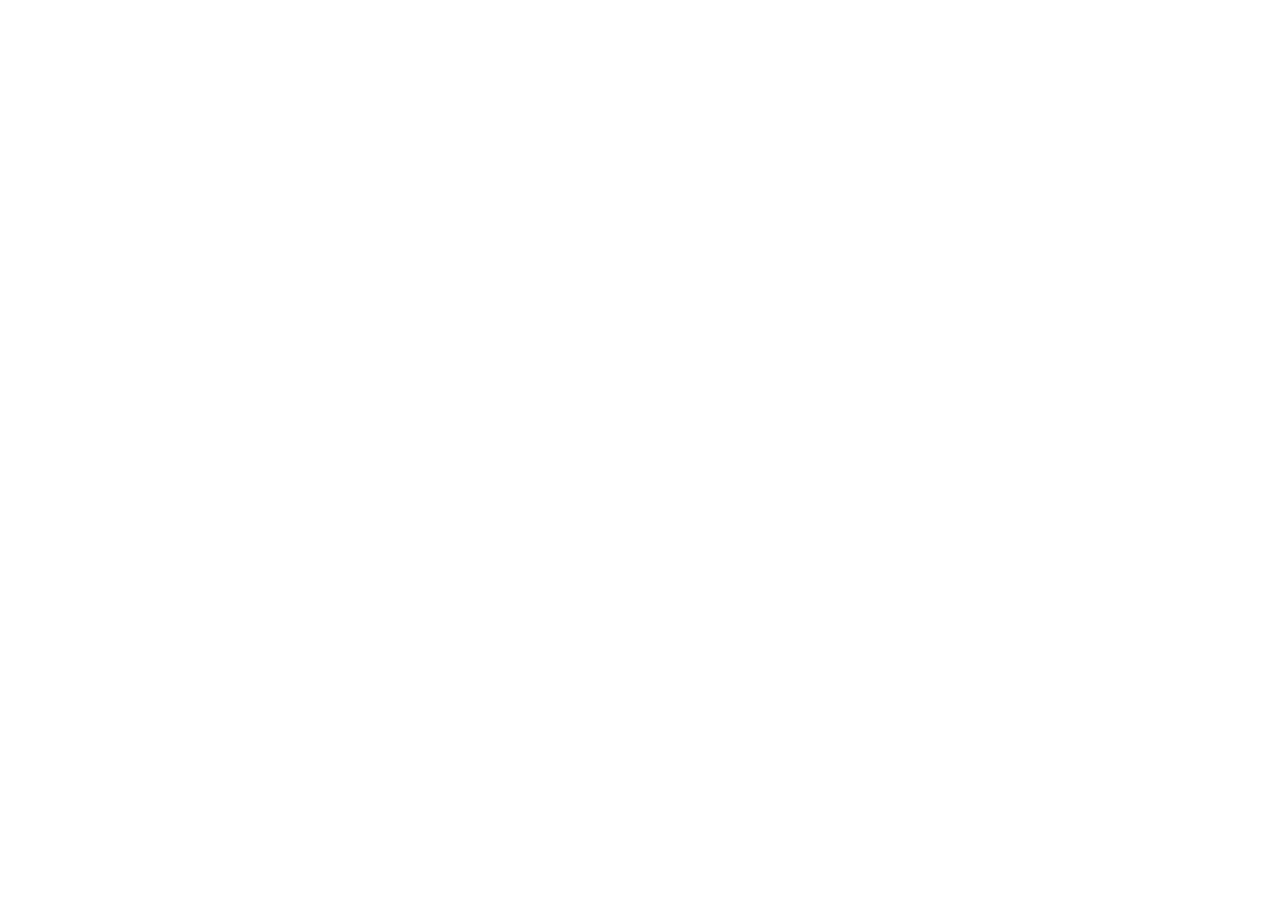
==== index.html @ c499f091 "Update index.html" ====
<!doctype html>
<html lang="en">
  <head>
    <meta charset="UTF-8" />
    <meta name="viewport" content="width=device-width, initial-scale=1.0" />
    <title>0058</title>
    <script type="module" crossorigin src="assets/index-B58GpqjR.js"></script>
    <link rel="stylesheet" crossorigin href="assets/index-CPC6ueoN.css">
  </head>
  <body>
    <div id="root"></div>
  </body>
</html>
---- assets/index-CPC6ueoN.css ----
@import"https://fonts.googleapis.com/css2?family=Inter:wght@400;500;600;700;800&family=Outfit:wght@400;500;600;700;800&display=swap";/*! tailwindcss v4.2.0 | MIT License | https://tailwindcss.com */@layer properties{@supports (((-webkit-hyphens:none)) and (not (margin-trim:inline))) or ((-moz-orient:inline) and (not (color:rgb(from red r g b)))){*,:before,:after,::backdrop{--tw-translate-x:0;--tw-translate-y:0;--tw-translate-z:0;--tw-rotate-x:initial;--tw-rotate-y:initial;--tw-rotate-z:initial;--tw-skew-x:initial;--tw-skew-y:initial;--tw-space-y-reverse:0;--tw-space-x-reverse:0;--tw-border-style:solid;--tw-gradient-position:initial;--tw-gradient-from:#0000;--tw-gradient-via:#0000;--tw-gradient-to:#0000;--tw-gradient-stops:initial;--tw-gradient-via-stops:initial;--tw-gradient-from-position:0%;--tw-gradient-via-position:50%;--tw-gradient-to-position:100%;--tw-leading:initial;--tw-font-weight:initial;--tw-tracking:initial;--tw-shadow:0 0 #0000;--tw-shadow-color:initial;--tw-shadow-alpha:100%;--tw-inset-shadow:0 0 #0000;--tw-inset-shadow-color:initial;--tw-inset-shadow-alpha:100%;--tw-ring-color:initial;--tw-ring-shadow:0 0 #0000;--tw-inset-ring-color:initial;--tw-inset-ring-shadow:0 0 #0000;--tw-ring-inset:initial;--tw-ring-offset-width:0px;--tw-ring-offset-color:#fff;--tw-ring-offset-shadow:0 0 #0000;--tw-blur:initial;--tw-brightness:initial;--tw-contrast:initial;--tw-grayscale:initial;--tw-hue-rotate:initial;--tw-invert:initial;--tw-opacity:initial;--tw-saturate:initial;--tw-sepia:initial;--tw-drop-shadow:initial;--tw-drop-shadow-color:initial;--tw-drop-shadow-alpha:100%;--tw-drop-shadow-size:initial;--tw-backdrop-blur:initial;--tw-backdrop-brightness:initial;--tw-backdrop-contrast:initial;--tw-backdrop-grayscale:initial;--tw-backdrop-hue-rotate:initial;--tw-backdrop-invert:initial;--tw-backdrop-opacity:initial;--tw-backdrop-saturate:initial;--tw-backdrop-sepia:initial;--tw-duration:initial;--tw-scale-x:1;--tw-scale-y:1;--tw-scale-z:1}}}@layer theme{:root,:host{--font-sans:"Inter", ui-sans-serif, system-ui, sans-serif;--font-mono:ui-monospace, SFMono-Regular, Menlo, Monaco, Consolas, "Liberation Mono", "Courier New", monospace;--color-orange-500:oklch(70.5% .213 47.604);--color-emerald-500:oklch(69.6% .17 162.48);--color-emerald-600:oklch(59.6% .145 163.225);--color-blue-500:oklch(62.3% .214 259.815);--color-purple-500:oklch(62.7% .265 303.9);--color-pink-500:oklch(65.6% .241 354.308);--color-slate-50:oklch(98.4% .003 247.858);--color-slate-100:oklch(96.8% .007 247.896);--color-slate-300:oklch(86.9% .022 252.894);--color-slate-400:oklch(70.4% .04 256.788);--color-slate-500:oklch(55.4% .046 257.417);--color-slate-600:oklch(44.6% .043 257.281);--color-slate-800:oklch(27.9% .041 260.031);--color-slate-900:oklch(20.8% .042 265.755);--color-black:#000;--color-white:#fff;--spacing:.25rem;--container-md:28rem;--container-lg:32rem;--container-2xl:42rem;--container-4xl:56rem;--container-7xl:80rem;--text-xs:.75rem;--text-xs--line-height:calc(1 / .75);--text-sm:.875rem;--text-sm--line-height:calc(1.25 / .875);--text-base:1rem;--text-base--line-height: 1.5 ;--text-lg:1.125rem;--text-lg--line-height:calc(1.75 / 1.125);--text-xl:1.25rem;--text-xl--line-height:calc(1.75 / 1.25);--text-2xl:1.5rem;--text-2xl--line-height:calc(2 / 1.5);--text-3xl:1.875rem;--text-3xl--line-height: 1.2 ;--text-4xl:2.25rem;--text-4xl--line-height:calc(2.5 / 2.25);--text-5xl:3rem;--text-5xl--line-height:1;--text-6xl:3.75rem;--text-6xl--line-height:1;--text-7xl:4.5rem;--text-7xl--line-height:1;--font-weight-medium:500;--font-weight-semibold:600;--font-weight-bold:700;--font-weight-black:900;--tracking-tight:-.025em;--tracking-wider:.05em;--tracking-widest:.1em;--leading-tight:1.25;--leading-snug:1.375;--leading-relaxed:1.625;--radius-xl:.75rem;--radius-2xl:1rem;--radius-3xl:1.5rem;--drop-shadow-md:0 3px 3px #0000001f;--drop-shadow-lg:0 4px 4px #00000026;--drop-shadow-2xl:0 25px 25px #00000026;--animate-ping:ping 1s cubic-bezier(0, 0, .2, 1) infinite;--animate-bounce:bounce 1s infinite;--blur-sm:8px;--blur-md:12px;--blur-lg:16px;--default-transition-duration:.15s;--default-transition-timing-function:cubic-bezier(.4, 0, .2, 1);--default-font-family:var(--font-sans);--default-mono-font-family:var(--font-mono);--font-display:"Outfit", sans-serif;--color-brand-blue:#0a1a44;--color-brand-yellow:#fcc419;--color-brand-yellow-hover:#e5b117}}@layer base{*,:after,:before,::backdrop{box-sizing:border-box;border:0 solid;margin:0;padding:0}::file-selector-button{box-sizing:border-box;border:0 solid;margin:0;padding:0}html,:host{-webkit-text-size-adjust:100%;-moz-tab-size:4;tab-size:4;line-height:1.5;font-family:var(--default-font-family,ui-sans-serif, system-ui, sans-serif, "Apple Color Emoji", "Segoe UI Emoji", "Segoe UI Symbol", "Noto Color Emoji");font-feature-settings:var(--default-font-feature-settings,normal);font-variation-settings:var(--default-font-variation-settings,normal);-webkit-tap-highlight-color:transparent}hr{height:0;color:inherit;border-top-width:1px}abbr:where([title]){-webkit-text-decoration:underline dotted;text-decoration:underline dotted}h1,h2,h3,h4,h5,h6{font-size:inherit;font-weight:inherit}a{color:inherit;-webkit-text-decoration:inherit;text-decoration:inherit}b,strong{font-weight:bolder}code,kbd,samp,pre{font-family:var(--default-mono-font-family,ui-monospace, SFMono-Regular, Menlo, Monaco, Consolas, "Liberation Mono", "Courier New", monospace);font-feature-settings:var(--default-mono-font-feature-settings,normal);font-variation-settings:var(--default-mono-font-variation-settings,normal);font-size:1em}small{font-size:80%}sub,sup{vertical-align:baseline;font-size:75%;line-height:0;position:relative}sub{bottom:-.25em}sup{top:-.5em}table{text-indent:0;border-color:inherit;border-collapse:collapse}:-moz-focusring{outline:auto}progress{vertical-align:baseline}summary{display:list-item}ol,ul,menu{list-style:none}img,svg,video,canvas,audio,iframe,embed,object{vertical-align:middle;display:block}img,video{max-width:100%;height:auto}button,input,select,optgroup,textarea{font:inherit;font-feature-settings:inherit;font-variation-settings:inherit;letter-spacing:inherit;color:inherit;opacity:1;background-color:#0000;border-radius:0}::file-selector-button{font:inherit;font-feature-settings:inherit;font-variation-settings:inherit;letter-spacing:inherit;color:inherit;opacity:1;background-color:#0000;border-radius:0}:where(select:is([multiple],[size])) optgroup{font-weight:bolder}:where(select:is([multiple],[size])) optgroup option{padding-inline-start:20px}::file-selector-button{margin-inline-end:4px}::placeholder{opacity:1}@supports (not ((-webkit-appearance:-apple-pay-button))) or (contain-intrinsic-size:1px){::placeholder{color:currentColor}@supports (color:color-mix(in lab,red,red)){::placeholder{color:color-mix(in oklab,currentcolor 50%,transparent)}}}textarea{resize:vertical}::-webkit-search-decoration{-webkit-appearance:none}::-webkit-date-and-time-value{min-height:1lh;text-align:inherit}::-webkit-datetime-edit{display:inline-flex}::-webkit-datetime-edit-fields-wrapper{padding:0}::-webkit-datetime-edit{padding-block:0}::-webkit-datetime-edit-year-field{padding-block:0}::-webkit-datetime-edit-month-field{padding-block:0}::-webkit-datetime-edit-day-field{padding-block:0}::-webkit-datetime-edit-hour-field{padding-block:0}::-webkit-datetime-edit-minute-field{padding-block:0}::-webkit-datetime-edit-second-field{padding-block:0}::-webkit-datetime-edit-millisecond-field{padding-block:0}::-webkit-datetime-edit-meridiem-field{padding-block:0}::-webkit-calendar-picker-indicator{line-height:1}:-moz-ui-invalid{box-shadow:none}button,input:where([type=button],[type=reset],[type=submit]){-webkit-appearance:button;-moz-appearance:button;appearance:button}::file-selector-button{-webkit-appearance:button;-moz-appearance:button;appearance:button}::-webkit-inner-spin-button{height:auto}::-webkit-outer-spin-button{height:auto}[hidden]:where(:not([hidden=until-found])){display:none!important}html{scroll-behavior:smooth}body{background-color:var(--color-white);font-family:var(--font-sans);color:var(--color-slate-900)}}@layer components;@layer utilities{.pointer-events-auto{pointer-events:auto}.pointer-events-none{pointer-events:none}.absolute{position:absolute}.fixed{position:fixed}.relative{position:relative}.inset-0{inset:calc(var(--spacing) * 0)}.-top-4{top:calc(var(--spacing) * -4)}.-top-6{top:calc(var(--spacing) * -6)}.top-0{top:calc(var(--spacing) * 0)}.top-1\/2{top:50%}.top-2{top:calc(var(--spacing) * 2)}.top-10{top:calc(var(--spacing) * 10)}.top-full{top:100%}.-right-4{right:calc(var(--spacing) * -4)}.right-0{right:calc(var(--spacing) * 0)}.right-2{right:calc(var(--spacing) * 2)}.right-4{right:calc(var(--spacing) * 4)}.right-6{right:calc(var(--spacing) * 6)}.right-10{right:calc(var(--spacing) * 10)}.-bottom-2{bottom:calc(var(--spacing) * -2)}.bottom-0{bottom:calc(var(--spacing) * 0)}.bottom-4{bottom:calc(var(--spacing) * 4)}.bottom-8{bottom:calc(var(--spacing) * 8)}.bottom-10{bottom:calc(var(--spacing) * 10)}.bottom-20{bottom:calc(var(--spacing) * 20)}.bottom-40{bottom:calc(var(--spacing) * 40)}.-left-4{left:calc(var(--spacing) * -4)}.-left-6{left:calc(var(--spacing) * -6)}.left-0{left:calc(var(--spacing) * 0)}.left-1\/2{left:50%}.left-4{left:calc(var(--spacing) * 4)}.left-10{left:calc(var(--spacing) * 10)}.z-10{z-index:10}.z-20{z-index:20}.z-40{z-index:40}.z-50{z-index:50}.z-\[90\]{z-index:90}.z-\[100\]{z-index:100}.z-\[110\]{z-index:110}.mx-4{margin-inline:calc(var(--spacing) * 4)}.mx-auto{margin-inline:auto}.mt-1{margin-top:calc(var(--spacing) * 1)}.mt-3{margin-top:calc(var(--spacing) * 3)}.mt-4{margin-top:calc(var(--spacing) * 4)}.mt-6{margin-top:calc(var(--spacing) * 6)}.mt-10{margin-top:calc(var(--spacing) * 10)}.mt-16{margin-top:calc(var(--spacing) * 16)}.mr-3{margin-right:calc(var(--spacing) * 3)}.mr-4{margin-right:calc(var(--spacing) * 4)}.mr-6{margin-right:calc(var(--spacing) * 6)}.mb-1{margin-bottom:calc(var(--spacing) * 1)}.mb-2{margin-bottom:calc(var(--spacing) * 2)}.mb-4{margin-bottom:calc(var(--spacing) * 4)}.mb-5{margin-bottom:calc(var(--spacing) * 5)}.mb-6{margin-bottom:calc(var(--spacing) * 6)}.mb-8{margin-bottom:calc(var(--spacing) * 8)}.mb-10{margin-bottom:calc(var(--spacing) * 10)}.mb-12{margin-bottom:calc(var(--spacing) * 12)}.mb-16{margin-bottom:calc(var(--spacing) * 16)}.ml-1{margin-left:calc(var(--spacing) * 1)}.ml-2{margin-left:calc(var(--spacing) * 2)}.ml-3{margin-left:calc(var(--spacing) * 3)}.flex{display:flex}.grid{display:grid}.hidden{display:none}.inline-block{display:inline-block}.inline-flex{display:inline-flex}.aspect-\[4\/5\]{aspect-ratio:4/5}.h-2{height:calc(var(--spacing) * 2)}.h-3{height:calc(var(--spacing) * 3)}.h-4{height:calc(var(--spacing) * 4)}.h-6{height:calc(var(--spacing) * 6)}.h-10{height:calc(var(--spacing) * 10)}.h-12{height:calc(var(--spacing) * 12)}.h-16{height:calc(var(--spacing) * 16)}.h-24{height:calc(var(--spacing) * 24)}.h-56{height:calc(var(--spacing) * 56)}.h-64{height:calc(var(--spacing) * 64)}.h-80{height:calc(var(--spacing) * 80)}.h-\[60px\]{height:60px}.h-\[400px\]{height:400px}.h-\[600px\]{height:600px}.h-auto{height:auto}.h-full{height:100%}.min-h-\[3rem\]{min-height:3rem}.min-h-\[400px\]{min-height:400px}.min-h-screen{min-height:100vh}.w-2{width:calc(var(--spacing) * 2)}.w-3{width:calc(var(--spacing) * 3)}.w-4{width:calc(var(--spacing) * 4)}.w-6{width:calc(var(--spacing) * 6)}.w-8{width:calc(var(--spacing) * 8)}.w-10{width:calc(var(--spacing) * 10)}.w-16{width:calc(var(--spacing) * 16)}.w-20{width:calc(var(--spacing) * 20)}.w-24{width:calc(var(--spacing) * 24)}.w-32{width:calc(var(--spacing) * 32)}.w-64{width:calc(var(--spacing) * 64)}.w-80{width:calc(var(--spacing) * 80)}.w-\[60px\]{width:60px}.w-fit{width:fit-content}.w-full{width:100%}.w-max{width:max-content}.w-px{width:1px}.max-w-2xl{max-width:var(--container-2xl)}.max-w-4xl{max-width:var(--container-4xl)}.max-w-\[380px\]{max-width:380px}.max-w-lg{max-width:var(--container-lg)}.max-w-md{max-width:var(--container-md)}.min-w-\[200px\]{min-width:200px}.min-w-\[350px\]{min-width:350px}.flex-1{flex:1}.flex-shrink-0{flex-shrink:0}.-translate-x-1\/2{--tw-translate-x: -50% ;translate:var(--tw-translate-x) var(--tw-translate-y)}.-translate-y-1\/2{--tw-translate-y: -50% ;translate:var(--tw-translate-x) var(--tw-translate-y)}.translate-y-3{--tw-translate-y:calc(var(--spacing) * 3);translate:var(--tw-translate-x) var(--tw-translate-y)}.-rotate-12{rotate:-12deg}.rotate-45{rotate:45deg}.transform{transform:var(--tw-rotate-x,) var(--tw-rotate-y,) var(--tw-rotate-z,) var(--tw-skew-x,) var(--tw-skew-y,)}.animate-bounce{animation:var(--animate-bounce)}.animate-ping{animation:var(--animate-ping)}.cursor-pointer{cursor:pointer}.grid-cols-1{grid-template-columns:repeat(1,minmax(0,1fr))}.grid-cols-2{grid-template-columns:repeat(2,minmax(0,1fr))}.flex-col{flex-direction:column}.flex-wrap{flex-wrap:wrap}.items-center{align-items:center}.items-end{align-items:flex-end}.items-start{align-items:flex-start}.justify-between{justify-content:space-between}.justify-center{justify-content:center}.justify-end{justify-content:flex-end}.justify-items-center{justify-items:center}.gap-4{gap:calc(var(--spacing) * 4)}.gap-6{gap:calc(var(--spacing) * 6)}.gap-8{gap:calc(var(--spacing) * 8)}.gap-16{gap:calc(var(--spacing) * 16)}:where(.space-y-1>:not(:last-child)){--tw-space-y-reverse:0;margin-block-start:calc(calc(var(--spacing) * 1) * var(--tw-space-y-reverse));margin-block-end:calc(calc(var(--spacing) * 1) * calc(1 - var(--tw-space-y-reverse)))}:where(.space-y-4>:not(:last-child)){--tw-space-y-reverse:0;margin-block-start:calc(calc(var(--spacing) * 4) * var(--tw-space-y-reverse));margin-block-end:calc(calc(var(--spacing) * 4) * calc(1 - var(--tw-space-y-reverse)))}:where(.space-y-6>:not(:last-child)){--tw-space-y-reverse:0;margin-block-start:calc(calc(var(--spacing) * 6) * var(--tw-space-y-reverse));margin-block-end:calc(calc(var(--spacing) * 6) * calc(1 - var(--tw-space-y-reverse)))}:where(.space-y-8>:not(:last-child)){--tw-space-y-reverse:0;margin-block-start:calc(calc(var(--spacing) * 8) * var(--tw-space-y-reverse));margin-block-end:calc(calc(var(--spacing) * 8) * calc(1 - var(--tw-space-y-reverse)))}:where(.space-x-2>:not(:last-child)){--tw-space-x-reverse:0;margin-inline-start:calc(calc(var(--spacing) * 2) * var(--tw-space-x-reverse));margin-inline-end:calc(calc(var(--spacing) * 2) * calc(1 - var(--tw-space-x-reverse)))}:where(.space-x-3>:not(:last-child)){--tw-space-x-reverse:0;margin-inline-start:calc(calc(var(--spacing) * 3) * var(--tw-space-x-reverse));margin-inline-end:calc(calc(var(--spacing) * 3) * calc(1 - var(--tw-space-x-reverse)))}:where(.space-x-4>:not(:last-child)){--tw-space-x-reverse:0;margin-inline-start:calc(calc(var(--spacing) * 4) * var(--tw-space-x-reverse));margin-inline-end:calc(calc(var(--spacing) * 4) * calc(1 - var(--tw-space-x-reverse)))}:where(.space-x-6>:not(:last-child)){--tw-space-x-reverse:0;margin-inline-start:calc(calc(var(--spacing) * 6) * var(--tw-space-x-reverse));margin-inline-end:calc(calc(var(--spacing) * 6) * calc(1 - var(--tw-space-x-reverse)))}:where(.space-x-8>:not(:last-child)){--tw-space-x-reverse:0;margin-inline-start:calc(calc(var(--spacing) * 8) * var(--tw-space-x-reverse));margin-inline-end:calc(calc(var(--spacing) * 8) * calc(1 - var(--tw-space-x-reverse)))}.overflow-hidden{overflow:hidden}.rounded-2xl{border-radius:var(--radius-2xl)}.rounded-3xl{border-radius:var(--radius-3xl)}.rounded-\[2rem\]{border-radius:2rem}.rounded-\[20px\]{border-radius:20px}.rounded-\[30px\]{border-radius:30px}.rounded-full{border-radius:3.40282e38px}.rounded-xl{border-radius:var(--radius-xl)}.border{border-style:var(--tw-border-style);border-width:1px}.border-0{border-style:var(--tw-border-style);border-width:0}.border-2{border-style:var(--tw-border-style);border-width:2px}.border-4{border-style:var(--tw-border-style);border-width:4px}.border-t{border-top-style:var(--tw-border-style);border-top-width:1px}.border-r{border-right-style:var(--tw-border-style);border-right-width:1px}.border-b{border-bottom-style:var(--tw-border-style);border-bottom-width:1px}.border-brand-yellow{border-color:var(--color-brand-yellow)}.border-slate-50{border-color:var(--color-slate-50)}.border-slate-100{border-color:var(--color-slate-100)}.border-white{border-color:var(--color-white)}.border-white\/5{border-color:#ffffff0d}@supports (color:color-mix(in lab,red,red)){.border-white\/5{border-color:color-mix(in oklab,var(--color-white) 5%,transparent)}}.border-white\/10{border-color:#ffffff1a}@supports (color:color-mix(in lab,red,red)){.border-white\/10{border-color:color-mix(in oklab,var(--color-white) 10%,transparent)}}.bg-\[\#0C1541\]{background-color:#0c1541}.bg-\[\#0C1541\]\/80{background-color:#0c1541cc}.bg-\[\#0C1541\]\/95{background-color:#0c1541f2}.bg-\[\#0a0e1a\]{background-color:#0a0e1a}.bg-\[\#25D366\]{background-color:#25d366}.bg-\[\#111111\]{background-color:#111}.bg-blue-500{background-color:var(--color-blue-500)}.bg-brand-blue{background-color:var(--color-brand-blue)}.bg-brand-blue\/5{background-color:#0a1a440d}@supports (color:color-mix(in lab,red,red)){.bg-brand-blue\/5{background-color:color-mix(in oklab,var(--color-brand-blue) 5%,transparent)}}.bg-brand-blue\/10{background-color:#0a1a441a}@supports (color:color-mix(in lab,red,red)){.bg-brand-blue\/10{background-color:color-mix(in oklab,var(--color-brand-blue) 10%,transparent)}}.bg-brand-blue\/20{background-color:#0a1a4433}@supports (color:color-mix(in lab,red,red)){.bg-brand-blue\/20{background-color:color-mix(in oklab,var(--color-brand-blue) 20%,transparent)}}.bg-brand-blue\/30{background-color:#0a1a444d}@supports (color:color-mix(in lab,red,red)){.bg-brand-blue\/30{background-color:color-mix(in oklab,var(--color-brand-blue) 30%,transparent)}}.bg-brand-yellow{background-color:var(--color-brand-yellow)}.bg-brand-yellow\/0{background-color:#0000}@supports (color:color-mix(in lab,red,red)){.bg-brand-yellow\/0{background-color:color-mix(in oklab,var(--color-brand-yellow) 0%,transparent)}}.bg-brand-yellow\/10{background-color:#fcc4191a}@supports (color:color-mix(in lab,red,red)){.bg-brand-yellow\/10{background-color:color-mix(in oklab,var(--color-brand-yellow) 10%,transparent)}}.bg-emerald-500{background-color:var(--color-emerald-500)}.bg-orange-500{background-color:var(--color-orange-500)}.bg-pink-500{background-color:var(--color-pink-500)}.bg-purple-500{background-color:var(--color-purple-500)}.bg-slate-50{background-color:var(--color-slate-50)}.bg-slate-50\/50{background-color:#f8fafc80}@supports (color:color-mix(in lab,red,red)){.bg-slate-50\/50{background-color:color-mix(in oklab,var(--color-slate-50) 50%,transparent)}}.bg-slate-100{background-color:var(--color-slate-100)}.bg-slate-400{background-color:var(--color-slate-400)}.bg-slate-500{background-color:var(--color-slate-500)}.bg-slate-900\/50{background-color:#0f172b80}@supports (color:color-mix(in lab,red,red)){.bg-slate-900\/50{background-color:color-mix(in oklab,var(--color-slate-900) 50%,transparent)}}.bg-white{background-color:var(--color-white)}.bg-white\/5{background-color:#ffffff0d}@supports (color:color-mix(in lab,red,red)){.bg-white\/5{background-color:color-mix(in oklab,var(--color-white) 5%,transparent)}}.bg-white\/20{background-color:#fff3}@supports (color:color-mix(in lab,red,red)){.bg-white\/20{background-color:color-mix(in oklab,var(--color-white) 20%,transparent)}}.bg-white\/40{background-color:#fff6}@supports (color:color-mix(in lab,red,red)){.bg-white\/40{background-color:color-mix(in oklab,var(--color-white) 40%,transparent)}}.bg-white\/50{background-color:#ffffff80}@supports (color:color-mix(in lab,red,red)){.bg-white\/50{background-color:color-mix(in oklab,var(--color-white) 50%,transparent)}}.bg-gradient-to-l{--tw-gradient-position:to left in oklab;background-image:linear-gradient(var(--tw-gradient-stops))}.bg-gradient-to-r{--tw-gradient-position:to right in oklab;background-image:linear-gradient(var(--tw-gradient-stops))}.bg-gradient-to-t{--tw-gradient-position:to top in oklab;background-image:linear-gradient(var(--tw-gradient-stops))}.from-\[\#0C1541\]\/80{--tw-gradient-from:oklab(22.0644% -.000927419 -.0841387/.8);--tw-gradient-stops:var(--tw-gradient-via-stops,var(--tw-gradient-position), var(--tw-gradient-from) var(--tw-gradient-from-position), var(--tw-gradient-to) var(--tw-gradient-to-position))}.from-\[\#0a0e1a\]{--tw-gradient-from:#0a0e1a;--tw-gradient-stops:var(--tw-gradient-via-stops,var(--tw-gradient-position), var(--tw-gradient-from) var(--tw-gradient-from-position), var(--tw-gradient-to) var(--tw-gradient-to-position))}.from-black\/60{--tw-gradient-from:#0009}@supports (color:color-mix(in lab,red,red)){.from-black\/60{--tw-gradient-from:color-mix(in oklab, var(--color-black) 60%, transparent)}}.from-black\/60{--tw-gradient-stops:var(--tw-gradient-via-stops,var(--tw-gradient-position), var(--tw-gradient-from) var(--tw-gradient-from-position), var(--tw-gradient-to) var(--tw-gradient-to-position))}.from-brand-blue{--tw-gradient-from:var(--color-brand-blue);--tw-gradient-stops:var(--tw-gradient-via-stops,var(--tw-gradient-position), var(--tw-gradient-from) var(--tw-gradient-from-position), var(--tw-gradient-to) var(--tw-gradient-to-position))}.via-brand-blue\/70{--tw-gradient-via:#0a1a44b3}@supports (color:color-mix(in lab,red,red)){.via-brand-blue\/70{--tw-gradient-via:color-mix(in oklab, var(--color-brand-blue) 70%, transparent)}}.via-brand-blue\/70{--tw-gradient-via-stops:var(--tw-gradient-position), var(--tw-gradient-from) var(--tw-gradient-from-position), var(--tw-gradient-via) var(--tw-gradient-via-position), var(--tw-gradient-to) var(--tw-gradient-to-position);--tw-gradient-stops:var(--tw-gradient-via-stops)}.to-transparent{--tw-gradient-to:transparent;--tw-gradient-stops:var(--tw-gradient-via-stops,var(--tw-gradient-position), var(--tw-gradient-from) var(--tw-gradient-from-position), var(--tw-gradient-to) var(--tw-gradient-to-position))}.fill-current{fill:currentColor}.object-contain{object-fit:contain}.object-cover{object-fit:cover}.p-1{padding:calc(var(--spacing) * 1)}.p-2{padding:calc(var(--spacing) * 2)}.p-3{padding:calc(var(--spacing) * 3)}.p-4{padding:calc(var(--spacing) * 4)}.p-5{padding:calc(var(--spacing) * 5)}.p-6{padding:calc(var(--spacing) * 6)}.p-7{padding:calc(var(--spacing) * 7)}.p-8{padding:calc(var(--spacing) * 8)}.p-10{padding:calc(var(--spacing) * 10)}.p-12{padding:calc(var(--spacing) * 12)}.px-4{padding-inline:calc(var(--spacing) * 4)}.px-6{padding-inline:calc(var(--spacing) * 6)}.px-8{padding-inline:calc(var(--spacing) * 8)}.px-10{padding-inline:calc(var(--spacing) * 10)}.px-12{padding-inline:calc(var(--spacing) * 12)}.py-2{padding-block:calc(var(--spacing) * 2)}.py-3{padding-block:calc(var(--spacing) * 3)}.py-4{padding-block:calc(var(--spacing) * 4)}.py-5{padding-block:calc(var(--spacing) * 5)}.py-8{padding-block:calc(var(--spacing) * 8)}.py-10{padding-block:calc(var(--spacing) * 10)}.py-16{padding-block:calc(var(--spacing) * 16)}.py-20{padding-block:calc(var(--spacing) * 20)}.pt-2{padding-top:calc(var(--spacing) * 2)}.pt-4{padding-top:calc(var(--spacing) * 4)}.pt-6{padding-top:calc(var(--spacing) * 6)}.pt-12{padding-top:calc(var(--spacing) * 12)}.pt-32{padding-top:calc(var(--spacing) * 32)}.pb-2{padding-bottom:calc(var(--spacing) * 2)}.pb-8{padding-bottom:calc(var(--spacing) * 8)}.pb-24{padding-bottom:calc(var(--spacing) * 24)}.text-center{text-align:center}.font-display{font-family:var(--font-display)}.text-2xl{font-size:var(--text-2xl);line-height:var(--tw-leading,var(--text-2xl--line-height))}.text-3xl{font-size:var(--text-3xl);line-height:var(--tw-leading,var(--text-3xl--line-height))}.text-4xl{font-size:var(--text-4xl);line-height:var(--tw-leading,var(--text-4xl--line-height))}.text-5xl{font-size:var(--text-5xl);line-height:var(--tw-leading,var(--text-5xl--line-height))}.text-lg{font-size:var(--text-lg);line-height:var(--tw-leading,var(--text-lg--line-height))}.text-sm{font-size:var(--text-sm);line-height:var(--tw-leading,var(--text-sm--line-height))}.text-xl{font-size:var(--text-xl);line-height:var(--tw-leading,var(--text-xl--line-height))}.text-xs{font-size:var(--text-xs);line-height:var(--tw-leading,var(--text-xs--line-height))}.text-\[10px\]{font-size:10px}.text-\[13px\]{font-size:13px}.leading-\[0\.9\]{--tw-leading:.9;line-height:.9}.leading-relaxed{--tw-leading:var(--leading-relaxed);line-height:var(--leading-relaxed)}.leading-snug{--tw-leading:var(--leading-snug);line-height:var(--leading-snug)}.leading-tight{--tw-leading:var(--leading-tight);line-height:var(--leading-tight)}.font-black{--tw-font-weight:var(--font-weight-black);font-weight:var(--font-weight-black)}.font-bold{--tw-font-weight:var(--font-weight-bold);font-weight:var(--font-weight-bold)}.font-medium{--tw-font-weight:var(--font-weight-medium);font-weight:var(--font-weight-medium)}.font-semibold{--tw-font-weight:var(--font-weight-semibold);font-weight:var(--font-weight-semibold)}.tracking-tight{--tw-tracking:var(--tracking-tight);letter-spacing:var(--tracking-tight)}.tracking-wider{--tw-tracking:var(--tracking-wider);letter-spacing:var(--tracking-wider)}.tracking-widest{--tw-tracking:var(--tracking-widest);letter-spacing:var(--tracking-widest)}.text-\[\#FFC531\]{color:#ffc531}.text-brand-blue{color:var(--color-brand-blue)}.text-brand-yellow{color:var(--color-brand-yellow)}.text-emerald-600{color:var(--color-emerald-600)}.text-slate-100{color:var(--color-slate-100)}.text-slate-300{color:var(--color-slate-300)}.text-slate-400{color:var(--color-slate-400)}.text-slate-500{color:var(--color-slate-500)}.text-slate-600{color:var(--color-slate-600)}.text-slate-800{color:var(--color-slate-800)}.text-white{color:var(--color-white)}.text-white\/70{color:#ffffffb3}@supports (color:color-mix(in lab,red,red)){.text-white\/70{color:color-mix(in oklab,var(--color-white) 70%,transparent)}}.text-white\/80{color:#fffc}@supports (color:color-mix(in lab,red,red)){.text-white\/80{color:color-mix(in oklab,var(--color-white) 80%,transparent)}}.text-white\/90{color:#ffffffe6}@supports (color:color-mix(in lab,red,red)){.text-white\/90{color:color-mix(in oklab,var(--color-white) 90%,transparent)}}.uppercase{text-transform:uppercase}.italic{font-style:italic}.opacity-0{opacity:0}.opacity-20{opacity:.2}.shadow-2xl{--tw-shadow:0 25px 50px -12px var(--tw-shadow-color,#00000040);box-shadow:var(--tw-inset-shadow),var(--tw-inset-ring-shadow),var(--tw-ring-offset-shadow),var(--tw-ring-shadow),var(--tw-shadow)}.shadow-\[0_-10px_20px_rgba\(0\,0\,0\,0\.3\)\]{--tw-shadow:0 -10px 20px var(--tw-shadow-color,#0000004d);box-shadow:var(--tw-inset-shadow),var(--tw-inset-ring-shadow),var(--tw-ring-offset-shadow),var(--tw-ring-shadow),var(--tw-shadow)}.shadow-lg{--tw-shadow:0 10px 15px -3px var(--tw-shadow-color,#0000001a), 0 4px 6px -4px var(--tw-shadow-color,#0000001a);box-shadow:var(--tw-inset-shadow),var(--tw-inset-ring-shadow),var(--tw-ring-offset-shadow),var(--tw-ring-shadow),var(--tw-shadow)}.shadow-sm{--tw-shadow:0 1px 3px 0 var(--tw-shadow-color,#0000001a), 0 1px 2px -1px var(--tw-shadow-color,#0000001a);box-shadow:var(--tw-inset-shadow),var(--tw-inset-ring-shadow),var(--tw-ring-offset-shadow),var(--tw-ring-shadow),var(--tw-shadow)}.shadow-xl{--tw-shadow:0 20px 25px -5px var(--tw-shadow-color,#0000001a), 0 8px 10px -6px var(--tw-shadow-color,#0000001a);box-shadow:var(--tw-inset-shadow),var(--tw-inset-ring-shadow),var(--tw-ring-offset-shadow),var(--tw-ring-shadow),var(--tw-shadow)}.blur-\[100px\]{--tw-blur:blur(100px);filter:var(--tw-blur,) var(--tw-brightness,) var(--tw-contrast,) var(--tw-grayscale,) var(--tw-hue-rotate,) var(--tw-invert,) var(--tw-saturate,) var(--tw-sepia,) var(--tw-drop-shadow,)}.blur-\[120px\]{--tw-blur:blur(120px);filter:var(--tw-blur,) var(--tw-brightness,) var(--tw-contrast,) var(--tw-grayscale,) var(--tw-hue-rotate,) var(--tw-invert,) var(--tw-saturate,) var(--tw-sepia,) var(--tw-drop-shadow,)}.drop-shadow-2xl{--tw-drop-shadow-size:drop-shadow(0 25px 25px var(--tw-drop-shadow-color,#00000026));--tw-drop-shadow:drop-shadow(var(--drop-shadow-2xl));filter:var(--tw-blur,) var(--tw-brightness,) var(--tw-contrast,) var(--tw-grayscale,) var(--tw-hue-rotate,) var(--tw-invert,) var(--tw-saturate,) var(--tw-sepia,) var(--tw-drop-shadow,)}.drop-shadow-lg{--tw-drop-shadow-size:drop-shadow(0 4px 4px var(--tw-drop-shadow-color,#00000026));--tw-drop-shadow:drop-shadow(var(--drop-shadow-lg));filter:var(--tw-blur,) var(--tw-brightness,) var(--tw-contrast,) var(--tw-grayscale,) var(--tw-hue-rotate,) var(--tw-invert,) var(--tw-saturate,) var(--tw-sepia,) var(--tw-drop-shadow,)}.drop-shadow-md{--tw-drop-shadow-size:drop-shadow(0 3px 3px var(--tw-drop-shadow-color,#0000001f));--tw-drop-shadow:drop-shadow(var(--drop-shadow-md));filter:var(--tw-blur,) var(--tw-brightness,) var(--tw-contrast,) var(--tw-grayscale,) var(--tw-hue-rotate,) var(--tw-invert,) var(--tw-saturate,) var(--tw-sepia,) var(--tw-drop-shadow,)}.backdrop-blur-\[15\.3px\]{--tw-backdrop-blur:blur(15.3px);-webkit-backdrop-filter:var(--tw-backdrop-blur,) var(--tw-backdrop-brightness,) var(--tw-backdrop-contrast,) var(--tw-backdrop-grayscale,) var(--tw-backdrop-hue-rotate,) var(--tw-backdrop-invert,) var(--tw-backdrop-opacity,) var(--tw-backdrop-saturate,) var(--tw-backdrop-sepia,);backdrop-filter:var(--tw-backdrop-blur,) var(--tw-backdrop-brightness,) var(--tw-backdrop-contrast,) var(--tw-backdrop-grayscale,) var(--tw-backdrop-hue-rotate,) var(--tw-backdrop-invert,) var(--tw-backdrop-opacity,) var(--tw-backdrop-saturate,) var(--tw-backdrop-sepia,)}.backdrop-blur-lg{--tw-backdrop-blur:blur(var(--blur-lg));-webkit-backdrop-filter:var(--tw-backdrop-blur,) var(--tw-backdrop-brightness,) var(--tw-backdrop-contrast,) var(--tw-backdrop-grayscale,) var(--tw-backdrop-hue-rotate,) var(--tw-backdrop-invert,) var(--tw-backdrop-opacity,) var(--tw-backdrop-saturate,) var(--tw-backdrop-sepia,);backdrop-filter:var(--tw-backdrop-blur,) var(--tw-backdrop-brightness,) var(--tw-backdrop-contrast,) var(--tw-backdrop-grayscale,) var(--tw-backdrop-hue-rotate,) var(--tw-backdrop-invert,) var(--tw-backdrop-opacity,) var(--tw-backdrop-saturate,) var(--tw-backdrop-sepia,)}.backdrop-blur-md{--tw-backdrop-blur:blur(var(--blur-md));-webkit-backdrop-filter:var(--tw-backdrop-blur,) var(--tw-backdrop-brightness,) var(--tw-backdrop-contrast,) var(--tw-backdrop-grayscale,) var(--tw-backdrop-hue-rotate,) var(--tw-backdrop-invert,) var(--tw-backdrop-opacity,) var(--tw-backdrop-saturate,) var(--tw-backdrop-sepia,);backdrop-filter:var(--tw-backdrop-blur,) var(--tw-backdrop-brightness,) var(--tw-backdrop-contrast,) var(--tw-backdrop-grayscale,) var(--tw-backdrop-hue-rotate,) var(--tw-backdrop-invert,) var(--tw-backdrop-opacity,) var(--tw-backdrop-saturate,) var(--tw-backdrop-sepia,)}.backdrop-blur-sm{--tw-backdrop-blur:blur(var(--blur-sm));-webkit-backdrop-filter:var(--tw-backdrop-blur,) var(--tw-backdrop-brightness,) var(--tw-backdrop-contrast,) var(--tw-backdrop-grayscale,) var(--tw-backdrop-hue-rotate,) var(--tw-backdrop-invert,) var(--tw-backdrop-opacity,) var(--tw-backdrop-saturate,) var(--tw-backdrop-sepia,);backdrop-filter:var(--tw-backdrop-blur,) var(--tw-backdrop-brightness,) var(--tw-backdrop-contrast,) var(--tw-backdrop-grayscale,) var(--tw-backdrop-hue-rotate,) var(--tw-backdrop-invert,) var(--tw-backdrop-opacity,) var(--tw-backdrop-saturate,) var(--tw-backdrop-sepia,)}.transition{transition-property:color,background-color,border-color,outline-color,text-decoration-color,fill,stroke,--tw-gradient-from,--tw-gradient-via,--tw-gradient-to,opacity,box-shadow,transform,translate,scale,rotate,filter,-webkit-backdrop-filter,backdrop-filter,display,content-visibility,overlay,pointer-events;transition-timing-function:var(--tw-ease,var(--default-transition-timing-function));transition-duration:var(--tw-duration,var(--default-transition-duration))}.transition-all{transition-property:all;transition-timing-function:var(--tw-ease,var(--default-transition-timing-function));transition-duration:var(--tw-duration,var(--default-transition-duration))}.transition-colors{transition-property:color,background-color,border-color,outline-color,text-decoration-color,fill,stroke,--tw-gradient-from,--tw-gradient-via,--tw-gradient-to;transition-timing-function:var(--tw-ease,var(--default-transition-timing-function));transition-duration:var(--tw-duration,var(--default-transition-duration))}.transition-opacity{transition-property:opacity;transition-timing-function:var(--tw-ease,var(--default-transition-timing-function));transition-duration:var(--tw-duration,var(--default-transition-duration))}.transition-transform{transition-property:transform,translate,scale,rotate;transition-timing-function:var(--tw-ease,var(--default-transition-timing-function));transition-duration:var(--tw-duration,var(--default-transition-duration))}.duration-300{--tw-duration:.3s;transition-duration:.3s}.duration-500{--tw-duration:.5s;transition-duration:.5s}.duration-700{--tw-duration:.7s;transition-duration:.7s}@media(hover:hover){.group-hover\:-translate-y-1:is(:where(.group):hover *){--tw-translate-y:calc(var(--spacing) * -1);translate:var(--tw-translate-x) var(--tw-translate-y)}.group-hover\:scale-110:is(:where(.group):hover *){--tw-scale-x:110%;--tw-scale-y:110%;--tw-scale-z:110%;scale:var(--tw-scale-x) var(--tw-scale-y)}.group-hover\:rotate-12:is(:where(.group):hover *){rotate:12deg}.group-hover\:bg-brand-blue:is(:where(.group):hover *){background-color:var(--color-brand-blue)}.group-hover\:bg-brand-yellow\/\[0\.02\]:is(:where(.group):hover *){background-color:#fcc41905}@supports (color:color-mix(in lab,red,red)){.group-hover\:bg-brand-yellow\/\[0\.02\]:is(:where(.group):hover *){background-color:color-mix(in oklab,var(--color-brand-yellow) 2%,transparent)}}.group-hover\:text-brand-yellow\/10:is(:where(.group):hover *){color:#fcc4191a}@supports (color:color-mix(in lab,red,red)){.group-hover\:text-brand-yellow\/10:is(:where(.group):hover *){color:color-mix(in oklab,var(--color-brand-yellow) 10%,transparent)}}.group-hover\:text-white:is(:where(.group):hover *){color:var(--color-white)}.group-hover\:opacity-100:is(:where(.group):hover *){opacity:1}.hover\:scale-105:hover{--tw-scale-x:105%;--tw-scale-y:105%;--tw-scale-z:105%;scale:var(--tw-scale-x) var(--tw-scale-y)}.hover\:scale-110:hover{--tw-scale-x:110%;--tw-scale-y:110%;--tw-scale-z:110%;scale:var(--tw-scale-x) var(--tw-scale-y)}.hover\:border-brand-yellow\/30:hover{border-color:#fcc4194d}@supports (color:color-mix(in lab,red,red)){.hover\:border-brand-yellow\/30:hover{border-color:color-mix(in oklab,var(--color-brand-yellow) 30%,transparent)}}.hover\:bg-brand-blue:hover{background-color:var(--color-brand-blue)}.hover\:bg-brand-yellow:hover{background-color:var(--color-brand-yellow)}.hover\:bg-brand-yellow-hover:hover{background-color:var(--color-brand-yellow-hover)}.hover\:bg-white\/10:hover{background-color:#ffffff1a}@supports (color:color-mix(in lab,red,red)){.hover\:bg-white\/10:hover{background-color:color-mix(in oklab,var(--color-white) 10%,transparent)}}.hover\:bg-white\/40:hover{background-color:#fff6}@supports (color:color-mix(in lab,red,red)){.hover\:bg-white\/40:hover{background-color:color-mix(in oklab,var(--color-white) 40%,transparent)}}.hover\:text-brand-blue:hover{color:var(--color-brand-blue)}.hover\:text-brand-yellow:hover{color:var(--color-brand-yellow)}.hover\:text-slate-600:hover{color:var(--color-slate-600)}.hover\:text-white:hover{color:var(--color-white)}.hover\:shadow-2xl:hover{--tw-shadow:0 25px 50px -12px var(--tw-shadow-color,#00000040);box-shadow:var(--tw-inset-shadow),var(--tw-inset-ring-shadow),var(--tw-ring-offset-shadow),var(--tw-ring-shadow),var(--tw-shadow)}.hover\:shadow-xl:hover{--tw-shadow:0 20px 25px -5px var(--tw-shadow-color,#0000001a), 0 8px 10px -6px var(--tw-shadow-color,#0000001a);box-shadow:var(--tw-inset-shadow),var(--tw-inset-ring-shadow),var(--tw-ring-offset-shadow),var(--tw-ring-shadow),var(--tw-shadow)}.hover\:shadow-brand-blue\/5:hover{--tw-shadow-color:#0a1a440d}@supports (color:color-mix(in lab,red,red)){.hover\:shadow-brand-blue\/5:hover{--tw-shadow-color:color-mix(in oklab, color-mix(in oklab, var(--color-brand-blue) 5%, transparent) var(--tw-shadow-alpha), transparent)}}}@media(min-width:40rem){.sm\:grid-cols-2{grid-template-columns:repeat(2,minmax(0,1fr))}}@media(min-width:48rem){.md\:-right-8{right:calc(var(--spacing) * -8)}.md\:right-8{right:calc(var(--spacing) * 8)}.md\:bottom-8{bottom:calc(var(--spacing) * 8)}.md\:bottom-28{bottom:calc(var(--spacing) * 28)}.md\:-left-8{left:calc(var(--spacing) * -8)}.md\:block{display:block}.md\:aspect-auto{aspect-ratio:auto}.md\:h-\[450px\]{height:450px}.md\:h-\[600px\]{height:600px}.md\:h-\[700px\]{height:700px}.md\:w-1\/2{width:50%}.md\:w-32{width:calc(var(--spacing) * 32)}.md\:min-w-\[380px\]{min-width:380px}.md\:translate-y-6{--tw-translate-y:calc(var(--spacing) * 6);translate:var(--tw-translate-x) var(--tw-translate-y)}.md\:grid-cols-2{grid-template-columns:repeat(2,minmax(0,1fr))}.md\:flex-row{flex-direction:row}:where(.md\:space-x-5>:not(:last-child)){--tw-space-x-reverse:0;margin-inline-start:calc(calc(var(--spacing) * 5) * var(--tw-space-x-reverse));margin-inline-end:calc(calc(var(--spacing) * 5) * calc(1 - var(--tw-space-x-reverse)))}.md\:p-16{padding:calc(var(--spacing) * 16)}.md\:px-8{padding-inline:calc(var(--spacing) * 8)}.md\:px-10{padding-inline:calc(var(--spacing) * 10)}.md\:px-20{padding-inline:calc(var(--spacing) * 20)}.md\:py-5{padding-block:calc(var(--spacing) * 5)}.md\:text-4xl{font-size:var(--text-4xl);line-height:var(--tw-leading,var(--text-4xl--line-height))}.md\:text-5xl{font-size:var(--text-5xl);line-height:var(--tw-leading,var(--text-5xl--line-height))}.md\:text-6xl{font-size:var(--text-6xl);line-height:var(--tw-leading,var(--text-6xl--line-height))}.md\:text-7xl{font-size:var(--text-7xl);line-height:var(--tw-leading,var(--text-7xl--line-height))}.md\:text-base{font-size:var(--text-base);line-height:var(--tw-leading,var(--text-base--line-height))}.md\:text-xl{font-size:var(--text-xl);line-height:var(--tw-leading,var(--text-xl--line-height))}}@media(min-width:64rem){.lg\:flex{display:flex}.lg\:hidden{display:none}.lg\:h-auto{height:auto}.lg\:w-1\/2{width:50%}.lg\:grid-cols-3{grid-template-columns:repeat(3,minmax(0,1fr))}.lg\:grid-cols-4{grid-template-columns:repeat(4,minmax(0,1fr))}.lg\:flex-row{flex-direction:row}.lg\:pb-12{padding-bottom:calc(var(--spacing) * 12)}}}.main-container{max-width:var(--container-7xl);padding-inline:calc(var(--spacing) * 4);margin-inline:auto}@media(min-width:40rem){.main-container{padding-inline:calc(var(--spacing) * 6)}}@media(min-width:64rem){.main-container{padding-inline:calc(var(--spacing) * 8)}}.section-card{margin-bottom:calc(var(--spacing) * 8);background-color:var(--color-white);--tw-shadow:0 25px 50px -12px var(--tw-shadow-color,#00000040);box-shadow:var(--tw-inset-shadow),var(--tw-inset-ring-shadow),var(--tw-ring-offset-shadow),var(--tw-ring-shadow),var(--tw-shadow);border-radius:30px;overflow:hidden}.glass-card{border-style:var(--tw-border-style);border-width:1px;border-color:#fff3}@supports (color:color-mix(in lab,red,red)){.glass-card{border-color:color-mix(in oklab,var(--color-white) 20%,transparent)}}.glass-card{background-color:#ffffff1a}@supports (color:color-mix(in lab,red,red)){.glass-card{background-color:color-mix(in oklab,var(--color-white) 10%,transparent)}}.glass-card{--tw-backdrop-blur:blur(var(--blur-md));-webkit-backdrop-filter:var(--tw-backdrop-blur,) var(--tw-backdrop-brightness,) var(--tw-backdrop-contrast,) var(--tw-backdrop-grayscale,) var(--tw-backdrop-hue-rotate,) var(--tw-backdrop-invert,) var(--tw-backdrop-opacity,) var(--tw-backdrop-saturate,) var(--tw-backdrop-sepia,);backdrop-filter:var(--tw-backdrop-blur,) var(--tw-backdrop-brightness,) var(--tw-backdrop-contrast,) var(--tw-backdrop-grayscale,) var(--tw-backdrop-hue-rotate,) var(--tw-backdrop-invert,) var(--tw-backdrop-opacity,) var(--tw-backdrop-saturate,) var(--tw-backdrop-sepia,)}@property --tw-translate-x{syntax:"*";inherits:false;initial-value:0}@property --tw-translate-y{syntax:"*";inherits:false;initial-value:0}@property --tw-translate-z{syntax:"*";inherits:false;initial-value:0}@property --tw-rotate-x{syntax:"*";inherits:false}@property --tw-rotate-y{syntax:"*";inherits:false}@property --tw-rotate-z{syntax:"*";inherits:false}@property --tw-skew-x{syntax:"*";inherits:false}@property --tw-skew-y{syntax:"*";inherits:false}@property --tw-space-y-reverse{syntax:"*";inherits:false;initial-value:0}@property --tw-space-x-reverse{syntax:"*";inherits:false;initial-value:0}@property --tw-border-style{syntax:"*";inherits:false;initial-value:solid}@property --tw-gradient-position{syntax:"*";inherits:false}@property --tw-gradient-from{syntax:"<color>";inherits:false;initial-value:#0000}@property --tw-gradient-via{syntax:"<color>";inherits:false;initial-value:#0000}@property --tw-gradient-to{syntax:"<color>";inherits:false;initial-value:#0000}@property --tw-gradient-stops{syntax:"*";inherits:false}@property --tw-gradient-via-stops{syntax:"*";inherits:false}@property --tw-gradient-from-position{syntax:"<length-percentage>";inherits:false;initial-value:0%}@property --tw-gradient-via-position{syntax:"<length-percentage>";inherits:false;initial-value:50%}@property --tw-gradient-to-position{syntax:"<length-percentage>";inherits:false;initial-value:100%}@property --tw-leading{syntax:"*";inherits:false}@property --tw-font-weight{syntax:"*";inherits:false}@property --tw-tracking{syntax:"*";inherits:false}@property --tw-shadow{syntax:"*";inherits:false;initial-value:0 0 #0000}@property --tw-shadow-color{syntax:"*";inherits:false}@property --tw-shadow-alpha{syntax:"<percentage>";inherits:false;initial-value:100%}@property --tw-inset-shadow{syntax:"*";inherits:false;initial-value:0 0 #0000}@property --tw-inset-shadow-color{syntax:"*";inherits:false}@property --tw-inset-shadow-alpha{syntax:"<percentage>";inherits:false;initial-value:100%}@property --tw-ring-color{syntax:"*";inherits:false}@property --tw-ring-shadow{syntax:"*";inherits:false;initial-value:0 0 #0000}@property --tw-inset-ring-color{syntax:"*";inherits:false}@property --tw-inset-ring-shadow{syntax:"*";inherits:false;initial-value:0 0 #0000}@property --tw-ring-inset{syntax:"*";inherits:false}@property --tw-ring-offset-width{syntax:"<length>";inherits:false;initial-value:0}@property --tw-ring-offset-color{syntax:"*";inherits:false;initial-value:#fff}@property --tw-ring-offset-shadow{syntax:"*";inherits:false;initial-value:0 0 #0000}@property --tw-blur{syntax:"*";inherits:false}@property --tw-brightness{syntax:"*";inherits:false}@property --tw-contrast{syntax:"*";inherits:false}@property --tw-grayscale{syntax:"*";inherits:false}@property --tw-hue-rotate{syntax:"*";inherits:false}@property --tw-invert{syntax:"*";inherits:false}@property --tw-opacity{syntax:"*";inherits:false}@property --tw-saturate{syntax:"*";inherits:false}@property --tw-sepia{syntax:"*";inherits:false}@property --tw-drop-shadow{syntax:"*";inherits:false}@property --tw-drop-shadow-color{syntax:"*";inherits:false}@property --tw-drop-shadow-alpha{syntax:"<percentage>";inherits:false;initial-value:100%}@property --tw-drop-shadow-size{syntax:"*";inherits:false}@property --tw-backdrop-blur{syntax:"*";inherits:false}@property --tw-backdrop-brightness{syntax:"*";inherits:false}@property --tw-backdrop-contrast{syntax:"*";inherits:false}@property --tw-backdrop-grayscale{syntax:"*";inherits:false}@property --tw-backdrop-hue-rotate{syntax:"*";inherits:false}@property --tw-backdrop-invert{syntax:"*";inherits:false}@property --tw-backdrop-opacity{syntax:"*";inherits:false}@property --tw-backdrop-saturate{syntax:"*";inherits:false}@property --tw-backdrop-sepia{syntax:"*";inherits:false}@property --tw-duration{syntax:"*";inherits:false}@property --tw-scale-x{syntax:"*";inherits:false;initial-value:1}@property --tw-scale-y{syntax:"*";inherits:false;initial-value:1}@property --tw-scale-z{syntax:"*";inherits:false;initial-value:1}@keyframes ping{75%,to{opacity:0;transform:scale(2)}}@keyframes bounce{0%,to{animation-timing-function:cubic-bezier(.8,0,1,1);transform:translateY(-25%)}50%{animation-timing-function:cubic-bezier(0,0,.2,1);transform:none}}
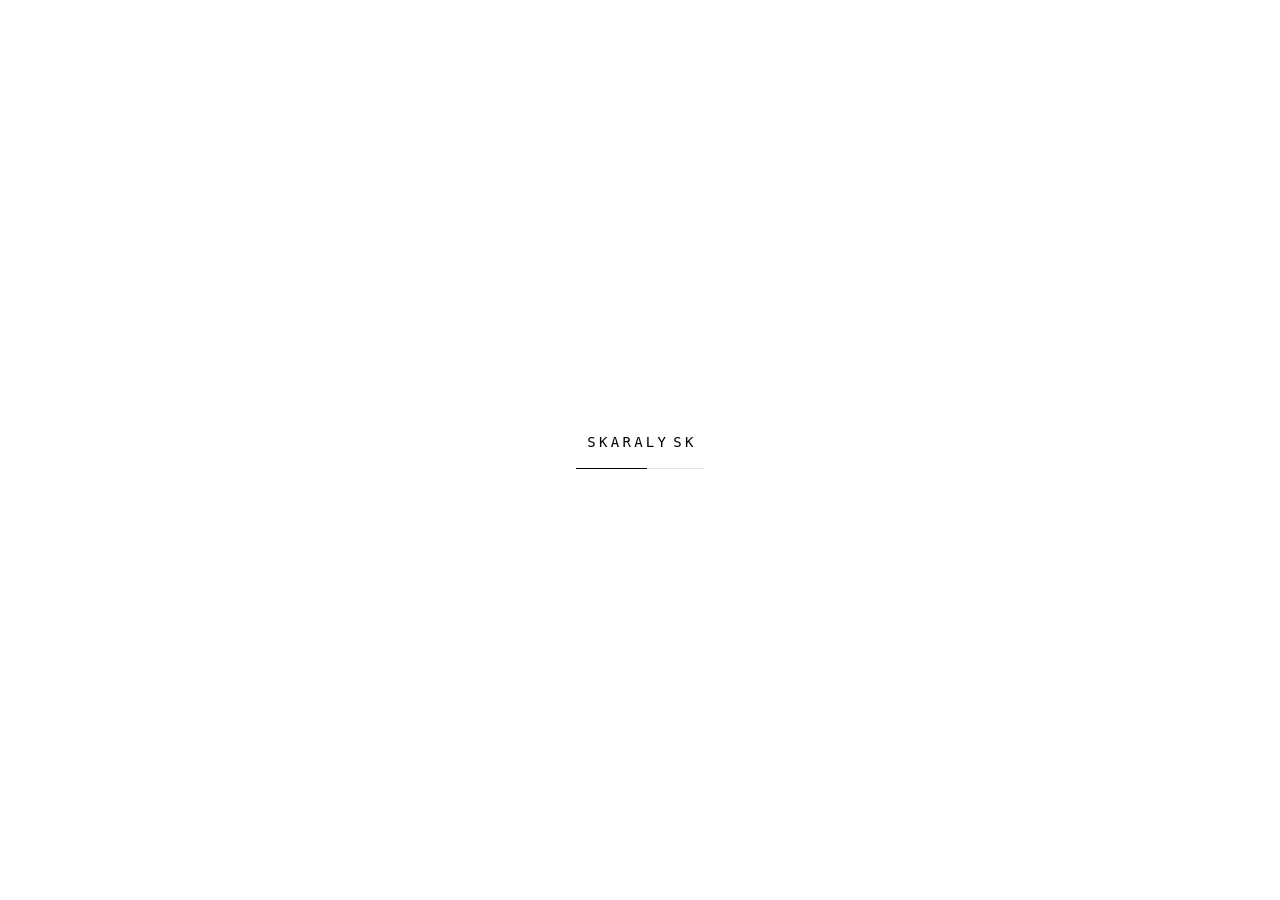
==== commit 7a8644a6: "Add files via upload" ====
--- a/index.html
+++ b/index.html
@@ -3,9 +3,9 @@
   <head>
     <meta charset="UTF-8" />
     <meta name="viewport" content="width=device-width, initial-scale=1.0" />
-    <title>0058</title>
-    <script type="module" crossorigin src="assets/index-B58GpqjR.js"></script>
-    <link rel="stylesheet" crossorigin href="assets/index-CPC6ueoN.css">
+    <title>My Google AI Studio App</title>
+    <script type="module" crossorigin src="/assets/index-STM-Yj-e.js"></script>
+    <link rel="stylesheet" crossorigin href="/assets/index-CiO9WkiB.css">
   </head>
   <body>
     <div id="root"></div>
--- a/assets/index-CiO9WkiB.css
+++ b/assets/index-CiO9WkiB.css
@@ -0,0 +1 @@
+/*! tailwindcss v4.2.1 | MIT License | https://tailwindcss.com */@layer properties{@supports (((-webkit-hyphens:none)) and (not (margin-trim:inline))) or ((-moz-orient:inline) and (not (color:rgb(from red r g b)))){*,:before,:after,::backdrop{--tw-translate-x:0;--tw-translate-y:0;--tw-translate-z:0;--tw-space-y-reverse:0;--tw-border-style:solid;--tw-leading:initial;--tw-font-weight:initial;--tw-tracking:initial;--tw-shadow:0 0 #0000;--tw-shadow-color:initial;--tw-shadow-alpha:100%;--tw-inset-shadow:0 0 #0000;--tw-inset-shadow-color:initial;--tw-inset-shadow-alpha:100%;--tw-ring-color:initial;--tw-ring-shadow:0 0 #0000;--tw-inset-ring-color:initial;--tw-inset-ring-shadow:0 0 #0000;--tw-ring-inset:initial;--tw-ring-offset-width:0px;--tw-ring-offset-color:#fff;--tw-ring-offset-shadow:0 0 #0000;--tw-backdrop-blur:initial;--tw-backdrop-brightness:initial;--tw-backdrop-contrast:initial;--tw-backdrop-grayscale:initial;--tw-backdrop-hue-rotate:initial;--tw-backdrop-invert:initial;--tw-backdrop-opacity:initial;--tw-backdrop-saturate:initial;--tw-backdrop-sepia:initial;--tw-duration:initial;--tw-scale-x:1;--tw-scale-y:1;--tw-scale-z:1}}}@layer theme{:root,:host{--font-sans:"Inter", ui-sans-serif, system-ui, sans-serif;--font-serif:ui-serif, Georgia, Cambria, "Times New Roman", Times, serif;--font-mono:"JetBrains Mono", ui-monospace, SFMono-Regular, monospace;--color-black:#000;--color-white:#fff;--spacing:.25rem;--container-md:28rem;--container-4xl:56rem;--container-6xl:72rem;--text-xs:.75rem;--text-xs--line-height:calc(1 / .75);--text-sm:.875rem;--text-sm--line-height:calc(1.25 / .875);--text-lg:1.125rem;--text-lg--line-height:calc(1.75 / 1.125);--text-xl:1.25rem;--text-xl--line-height:calc(1.75 / 1.25);--text-2xl:1.5rem;--text-2xl--line-height:calc(2 / 1.5);--text-3xl:1.875rem;--text-3xl--line-height: 1.2 ;--text-4xl:2.25rem;--text-4xl--line-height:calc(2.5 / 2.25);--text-6xl:3.75rem;--text-6xl--line-height:1;--text-7xl:4.5rem;--text-7xl--line-height:1;--text-8xl:6rem;--text-8xl--line-height:1;--font-weight-medium:500;--font-weight-bold:700;--tracking-tighter:-.05em;--tracking-tight:-.025em;--tracking-widest:.1em;--leading-relaxed:1.625;--radius-2xl:1rem;--blur-md:12px;--blur-xl:24px;--default-transition-duration:.15s;--default-transition-timing-function:cubic-bezier(.4, 0, .2, 1);--default-font-family:var(--font-sans);--default-mono-font-family:var(--font-mono)}}@layer base{*,:after,:before,::backdrop{box-sizing:border-box;border:0 solid;margin:0;padding:0}::file-selector-button{box-sizing:border-box;border:0 solid;margin:0;padding:0}html,:host{-webkit-text-size-adjust:100%;-moz-tab-size:4;tab-size:4;line-height:1.5;font-family:var(--default-font-family,ui-sans-serif, system-ui, sans-serif, "Apple Color Emoji", "Segoe UI Emoji", "Segoe UI Symbol", "Noto Color Emoji");font-feature-settings:var(--default-font-feature-settings,normal);font-variation-settings:var(--default-font-variation-settings,normal);-webkit-tap-highlight-color:transparent}hr{height:0;color:inherit;border-top-width:1px}abbr:where([title]){-webkit-text-decoration:underline dotted;text-decoration:underline dotted}h1,h2,h3,h4,h5,h6{font-size:inherit;font-weight:inherit}a{color:inherit;-webkit-text-decoration:inherit;text-decoration:inherit}b,strong{font-weight:bolder}code,kbd,samp,pre{font-family:var(--default-mono-font-family,ui-monospace, SFMono-Regular, Menlo, Monaco, Consolas, "Liberation Mono", "Courier New", monospace);font-feature-settings:var(--default-mono-font-feature-settings,normal);font-variation-settings:var(--default-mono-font-variation-settings,normal);font-size:1em}small{font-size:80%}sub,sup{vertical-align:baseline;font-size:75%;line-height:0;position:relative}sub{bottom:-.25em}sup{top:-.5em}table{text-indent:0;border-color:inherit;border-collapse:collapse}:-moz-focusring{outline:auto}progress{vertical-align:baseline}summary{display:list-item}ol,ul,menu{list-style:none}img,svg,video,canvas,audio,iframe,embed,object{vertical-align:middle;display:block}img,video{max-width:100%;height:auto}button,input,select,optgroup,textarea{font:inherit;font-feature-settings:inherit;font-variation-settings:inherit;letter-spacing:inherit;color:inherit;opacity:1;background-color:#0000;border-radius:0}::file-selector-button{font:inherit;font-feature-settings:inherit;font-variation-settings:inherit;letter-spacing:inherit;color:inherit;opacity:1;background-color:#0000;border-radius:0}:where(select:is([multiple],[size])) optgroup{font-weight:bolder}:where(select:is([multiple],[size])) optgroup option{padding-inline-start:20px}::file-selector-button{margin-inline-end:4px}::placeholder{opacity:1}@supports (not ((-webkit-appearance:-apple-pay-button))) or (contain-intrinsic-size:1px){::placeholder{color:currentColor}@supports (color:color-mix(in lab,red,red)){::placeholder{color:color-mix(in oklab,currentcolor 50%,transparent)}}}textarea{resize:vertical}::-webkit-search-decoration{-webkit-appearance:none}::-webkit-date-and-time-value{min-height:1lh;text-align:inherit}::-webkit-datetime-edit{display:inline-flex}::-webkit-datetime-edit-fields-wrapper{padding:0}::-webkit-datetime-edit{padding-block:0}::-webkit-datetime-edit-year-field{padding-block:0}::-webkit-datetime-edit-month-field{padding-block:0}::-webkit-datetime-edit-day-field{padding-block:0}::-webkit-datetime-edit-hour-field{padding-block:0}::-webkit-datetime-edit-minute-field{padding-block:0}::-webkit-datetime-edit-second-field{padding-block:0}::-webkit-datetime-edit-millisecond-field{padding-block:0}::-webkit-datetime-edit-meridiem-field{padding-block:0}::-webkit-calendar-picker-indicator{line-height:1}:-moz-ui-invalid{box-shadow:none}button,input:where([type=button],[type=reset],[type=submit]){-webkit-appearance:button;-moz-appearance:button;appearance:button}::file-selector-button{-webkit-appearance:button;-moz-appearance:button;appearance:button}::-webkit-inner-spin-button{height:auto}::-webkit-outer-spin-button{height:auto}[hidden]:where(:not([hidden=until-found])){display:none!important}}@layer components;@layer utilities{.pointer-events-auto{pointer-events:auto}.pointer-events-none{pointer-events:none}.absolute{position:absolute}.fixed{position:fixed}.relative{position:relative}.inset-0{inset:calc(var(--spacing) * 0)}.top-0{top:calc(var(--spacing) * 0)}.top-1\/2{top:50%}.top-6{top:calc(var(--spacing) * 6)}.-right-12{right:calc(var(--spacing) * -12)}.bottom-4{bottom:calc(var(--spacing) * 4)}.bottom-8{bottom:calc(var(--spacing) * 8)}.-left-12{left:calc(var(--spacing) * -12)}.left-0{left:calc(var(--spacing) * 0)}.left-1\/2{left:50%}.left-6{left:calc(var(--spacing) * 6)}.z-\[90\]{z-index:90}.z-\[100\]{z-index:100}.z-\[9999\]{z-index:9999}.-mx-4{margin-inline:calc(var(--spacing) * -4)}.mx-auto{margin-inline:auto}.mt-1{margin-top:calc(var(--spacing) * 1)}.mt-4{margin-top:calc(var(--spacing) * 4)}.mt-12{margin-top:calc(var(--spacing) * 12)}.mb-2{margin-bottom:calc(var(--spacing) * 2)}.mb-4{margin-bottom:calc(var(--spacing) * 4)}.mb-8{margin-bottom:calc(var(--spacing) * 8)}.mb-32{margin-bottom:calc(var(--spacing) * 32)}.mb-48{margin-bottom:calc(var(--spacing) * 48)}.ml-0\.5{margin-left:calc(var(--spacing) * .5)}.flex{display:flex}.grid{display:grid}.hidden{display:none}.aspect-\[16\/9\]{aspect-ratio:16/9}.aspect-square{aspect-ratio:1}.h-1{height:calc(var(--spacing) * 1)}.h-1\.5{height:calc(var(--spacing) * 1.5)}.h-3{height:calc(var(--spacing) * 3)}.h-4{height:calc(var(--spacing) * 4)}.h-5{height:calc(var(--spacing) * 5)}.h-6{height:calc(var(--spacing) * 6)}.h-8{height:calc(var(--spacing) * 8)}.h-10{height:calc(var(--spacing) * 10)}.h-12{height:calc(var(--spacing) * 12)}.h-\[1px\]{height:1px}.h-full{height:100%}.min-h-screen{min-height:100vh}.w-1\.5{width:calc(var(--spacing) * 1.5)}.w-3{width:calc(var(--spacing) * 3)}.w-4{width:calc(var(--spacing) * 4)}.w-5{width:calc(var(--spacing) * 5)}.w-6{width:calc(var(--spacing) * 6)}.w-8{width:calc(var(--spacing) * 8)}.w-10{width:calc(var(--spacing) * 10)}.w-12{width:calc(var(--spacing) * 12)}.w-32{width:calc(var(--spacing) * 32)}.w-fit{width:fit-content}.w-full{width:100%}.w-max{width:max-content}.w-px{width:1px}.max-w-4xl{max-width:var(--container-4xl)}.max-w-6xl{max-width:var(--container-6xl)}.max-w-\[140px\]{max-width:140px}.max-w-\[1600px\]{max-width:1600px}.max-w-md{max-width:var(--container-md)}.min-w-\[280px\]{min-width:280px}.flex-1{flex:1}.shrink-0{flex-shrink:0}.-translate-x-1\/2{--tw-translate-x: -50% ;translate:var(--tw-translate-x) var(--tw-translate-y)}.-translate-x-2{--tw-translate-x:calc(var(--spacing) * -2);translate:var(--tw-translate-x) var(--tw-translate-y)}.translate-x-2{--tw-translate-x:calc(var(--spacing) * 2);translate:var(--tw-translate-x) var(--tw-translate-y)}.-translate-y-1\/2{--tw-translate-y: -50% ;translate:var(--tw-translate-x) var(--tw-translate-y)}.cursor-grab{cursor:grab}.cursor-pointer{cursor:pointer}.grid-cols-1{grid-template-columns:repeat(1,minmax(0,1fr))}.grid-cols-2{grid-template-columns:repeat(2,minmax(0,1fr))}.flex-col{flex-direction:column}.flex-wrap{flex-wrap:wrap}.items-center{align-items:center}.items-end{align-items:flex-end}.items-start{align-items:flex-start}.justify-between{justify-content:space-between}.justify-center{justify-content:center}.gap-1{gap:calc(var(--spacing) * 1)}.gap-2{gap:calc(var(--spacing) * 2)}.gap-3{gap:calc(var(--spacing) * 3)}.gap-4{gap:calc(var(--spacing) * 4)}.gap-6{gap:calc(var(--spacing) * 6)}.gap-8{gap:calc(var(--spacing) * 8)}.gap-12{gap:calc(var(--spacing) * 12)}:where(.space-y-1>:not(:last-child)){--tw-space-y-reverse:0;margin-block-start:calc(calc(var(--spacing) * 1) * var(--tw-space-y-reverse));margin-block-end:calc(calc(var(--spacing) * 1) * calc(1 - var(--tw-space-y-reverse)))}:where(.space-y-2>:not(:last-child)){--tw-space-y-reverse:0;margin-block-start:calc(calc(var(--spacing) * 2) * var(--tw-space-y-reverse));margin-block-end:calc(calc(var(--spacing) * 2) * calc(1 - var(--tw-space-y-reverse)))}:where(.space-y-3>:not(:last-child)){--tw-space-y-reverse:0;margin-block-start:calc(calc(var(--spacing) * 3) * var(--tw-space-y-reverse));margin-block-end:calc(calc(var(--spacing) * 3) * calc(1 - var(--tw-space-y-reverse)))}:where(.space-y-4>:not(:last-child)){--tw-space-y-reverse:0;margin-block-start:calc(calc(var(--spacing) * 4) * var(--tw-space-y-reverse));margin-block-end:calc(calc(var(--spacing) * 4) * calc(1 - var(--tw-space-y-reverse)))}:where(.space-y-6>:not(:last-child)){--tw-space-y-reverse:0;margin-block-start:calc(calc(var(--spacing) * 6) * var(--tw-space-y-reverse));margin-block-end:calc(calc(var(--spacing) * 6) * calc(1 - var(--tw-space-y-reverse)))}:where(.space-y-8>:not(:last-child)){--tw-space-y-reverse:0;margin-block-start:calc(calc(var(--spacing) * 8) * var(--tw-space-y-reverse));margin-block-end:calc(calc(var(--spacing) * 8) * calc(1 - var(--tw-space-y-reverse)))}.truncate{text-overflow:ellipsis;white-space:nowrap;overflow:hidden}.overflow-hidden{overflow:hidden}.rounded-2xl{border-radius:var(--radius-2xl)}.rounded-full{border-radius:3.40282e38px}.border{border-style:var(--tw-border-style);border-width:1px}.border-black\/5{border-color:#0000000d}@supports (color:color-mix(in lab,red,red)){.border-black\/5{border-color:color-mix(in oklab,var(--color-black) 5%,transparent)}}.border-black\/10{border-color:#0000001a}@supports (color:color-mix(in lab,red,red)){.border-black\/10{border-color:color-mix(in oklab,var(--color-black) 10%,transparent)}}.border-transparent{border-color:#0000}.border-white\/20{border-color:#fff3}@supports (color:color-mix(in lab,red,red)){.border-white\/20{border-color:color-mix(in oklab,var(--color-white) 20%,transparent)}}.bg-\[\#EEEEEE\]\/30{background-color:#eeeeee4d}.bg-black{background-color:var(--color-black)}.bg-black\/5{background-color:#0000000d}@supports (color:color-mix(in lab,red,red)){.bg-black\/5{background-color:color-mix(in oklab,var(--color-black) 5%,transparent)}}.bg-black\/10{background-color:#0000001a}@supports (color:color-mix(in lab,red,red)){.bg-black\/10{background-color:color-mix(in oklab,var(--color-black) 10%,transparent)}}.bg-transparent{background-color:#0000}.bg-white{background-color:var(--color-white)}.bg-white\/10{background-color:#ffffff1a}@supports (color:color-mix(in lab,red,red)){.bg-white\/10{background-color:color-mix(in oklab,var(--color-white) 10%,transparent)}}.bg-white\/20{background-color:#fff3}@supports (color:color-mix(in lab,red,red)){.bg-white\/20{background-color:color-mix(in oklab,var(--color-white) 20%,transparent)}}.bg-white\/30{background-color:#ffffff4d}@supports (color:color-mix(in lab,red,red)){.bg-white\/30{background-color:color-mix(in oklab,var(--color-white) 30%,transparent)}}.object-contain{object-fit:contain}.object-cover{object-fit:cover}.p-2{padding:calc(var(--spacing) * 2)}.p-3{padding:calc(var(--spacing) * 3)}.px-3{padding-inline:calc(var(--spacing) * 3)}.px-4{padding-inline:calc(var(--spacing) * 4)}.px-6{padding-inline:calc(var(--spacing) * 6)}.px-8{padding-inline:calc(var(--spacing) * 8)}.py-1{padding-block:calc(var(--spacing) * 1)}.py-2{padding-block:calc(var(--spacing) * 2)}.py-3{padding-block:calc(var(--spacing) * 3)}.py-4{padding-block:calc(var(--spacing) * 4)}.py-12{padding-block:calc(var(--spacing) * 12)}.pt-8{padding-top:calc(var(--spacing) * 8)}.pt-12{padding-top:calc(var(--spacing) * 12)}.pb-24{padding-bottom:calc(var(--spacing) * 24)}.font-mono{font-family:var(--font-mono)}.font-serif{font-family:var(--font-serif)}.text-2xl{font-size:var(--text-2xl);line-height:var(--tw-leading,var(--text-2xl--line-height))}.text-4xl{font-size:var(--text-4xl);line-height:var(--tw-leading,var(--text-4xl--line-height))}.text-lg{font-size:var(--text-lg);line-height:var(--tw-leading,var(--text-lg--line-height))}.text-sm{font-size:var(--text-sm);line-height:var(--tw-leading,var(--text-sm--line-height))}.text-xl{font-size:var(--text-xl);line-height:var(--tw-leading,var(--text-xl--line-height))}.text-xs{font-size:var(--text-xs);line-height:var(--tw-leading,var(--text-xs--line-height))}.text-\[9px\]{font-size:9px}.text-\[10px\]{font-size:10px}.leading-\[1\.1\]{--tw-leading:1.1;line-height:1.1}.leading-relaxed{--tw-leading:var(--leading-relaxed);line-height:var(--leading-relaxed)}.font-bold{--tw-font-weight:var(--font-weight-bold);font-weight:var(--font-weight-bold)}.font-medium{--tw-font-weight:var(--font-weight-medium);font-weight:var(--font-weight-medium)}.tracking-tight{--tw-tracking:var(--tracking-tight);letter-spacing:var(--tracking-tight)}.tracking-tighter{--tw-tracking:var(--tracking-tighter);letter-spacing:var(--tracking-tighter)}.tracking-widest{--tw-tracking:var(--tracking-widest);letter-spacing:var(--tracking-widest)}.text-black{color:var(--color-black)}.text-white{color:var(--color-white)}.uppercase{text-transform:uppercase}.italic{font-style:italic}.opacity-0{opacity:0}.opacity-20{opacity:.2}.opacity-30{opacity:.3}.opacity-40{opacity:.4}.opacity-60{opacity:.6}.opacity-100{opacity:1}.shadow-2xl{--tw-shadow:0 25px 50px -12px var(--tw-shadow-color,#00000040);box-shadow:var(--tw-inset-shadow),var(--tw-inset-ring-shadow),var(--tw-ring-offset-shadow),var(--tw-ring-shadow),var(--tw-shadow)}.shadow-sm{--tw-shadow:0 1px 3px 0 var(--tw-shadow-color,#0000001a), 0 1px 2px -1px var(--tw-shadow-color,#0000001a);box-shadow:var(--tw-inset-shadow),var(--tw-inset-ring-shadow),var(--tw-ring-offset-shadow),var(--tw-ring-shadow),var(--tw-shadow)}.backdrop-blur-md{--tw-backdrop-blur:blur(var(--blur-md));-webkit-backdrop-filter:var(--tw-backdrop-blur,) var(--tw-backdrop-brightness,) var(--tw-backdrop-contrast,) var(--tw-backdrop-grayscale,) var(--tw-backdrop-hue-rotate,) var(--tw-backdrop-invert,) var(--tw-backdrop-opacity,) var(--tw-backdrop-saturate,) var(--tw-backdrop-sepia,);backdrop-filter:var(--tw-backdrop-blur,) var(--tw-backdrop-brightness,) var(--tw-backdrop-contrast,) var(--tw-backdrop-grayscale,) var(--tw-backdrop-hue-rotate,) var(--tw-backdrop-invert,) var(--tw-backdrop-opacity,) var(--tw-backdrop-saturate,) var(--tw-backdrop-sepia,)}.backdrop-blur-none{--tw-backdrop-blur: ;-webkit-backdrop-filter:var(--tw-backdrop-blur,) var(--tw-backdrop-brightness,) var(--tw-backdrop-contrast,) var(--tw-backdrop-grayscale,) var(--tw-backdrop-hue-rotate,) var(--tw-backdrop-invert,) var(--tw-backdrop-opacity,) var(--tw-backdrop-saturate,) var(--tw-backdrop-sepia,);backdrop-filter:var(--tw-backdrop-blur,) var(--tw-backdrop-brightness,) var(--tw-backdrop-contrast,) var(--tw-backdrop-grayscale,) var(--tw-backdrop-hue-rotate,) var(--tw-backdrop-invert,) var(--tw-backdrop-opacity,) var(--tw-backdrop-saturate,) var(--tw-backdrop-sepia,)}.backdrop-blur-xl{--tw-backdrop-blur:blur(var(--blur-xl));-webkit-backdrop-filter:var(--tw-backdrop-blur,) var(--tw-backdrop-brightness,) var(--tw-backdrop-contrast,) var(--tw-backdrop-grayscale,) var(--tw-backdrop-hue-rotate,) var(--tw-backdrop-invert,) var(--tw-backdrop-opacity,) var(--tw-backdrop-saturate,) var(--tw-backdrop-sepia,);backdrop-filter:var(--tw-backdrop-blur,) var(--tw-backdrop-brightness,) var(--tw-backdrop-contrast,) var(--tw-backdrop-grayscale,) var(--tw-backdrop-hue-rotate,) var(--tw-backdrop-invert,) var(--tw-backdrop-opacity,) var(--tw-backdrop-saturate,) var(--tw-backdrop-sepia,)}.transition{transition-property:color,background-color,border-color,outline-color,text-decoration-color,fill,stroke,--tw-gradient-from,--tw-gradient-via,--tw-gradient-to,opacity,box-shadow,transform,translate,scale,rotate,filter,-webkit-backdrop-filter,backdrop-filter,display,content-visibility,overlay,pointer-events;transition-timing-function:var(--tw-ease,var(--default-transition-timing-function));transition-duration:var(--tw-duration,var(--default-transition-duration))}.transition-all{transition-property:all;transition-timing-function:var(--tw-ease,var(--default-transition-timing-function));transition-duration:var(--tw-duration,var(--default-transition-duration))}.transition-colors{transition-property:color,background-color,border-color,outline-color,text-decoration-color,fill,stroke,--tw-gradient-from,--tw-gradient-via,--tw-gradient-to;transition-timing-function:var(--tw-ease,var(--default-transition-timing-function));transition-duration:var(--tw-duration,var(--default-transition-duration))}.transition-opacity{transition-property:opacity;transition-timing-function:var(--tw-ease,var(--default-transition-timing-function));transition-duration:var(--tw-duration,var(--default-transition-duration))}.duration-300{--tw-duration:.3s;transition-duration:.3s}.duration-500{--tw-duration:.5s;transition-duration:.5s}@media(hover:hover){.group-hover\:opacity-100:is(:where(.group):hover *){opacity:1}.hover\:translate-x-0:hover{--tw-translate-x:calc(var(--spacing) * 0);translate:var(--tw-translate-x) var(--tw-translate-y)}.hover\:scale-105:hover{--tw-scale-x:105%;--tw-scale-y:105%;--tw-scale-z:105%;scale:var(--tw-scale-x) var(--tw-scale-y)}.hover\:bg-black:hover{background-color:var(--color-black)}.hover\:bg-black\/10:hover{background-color:#0000001a}@supports (color:color-mix(in lab,red,red)){.hover\:bg-black\/10:hover{background-color:color-mix(in oklab,var(--color-black) 10%,transparent)}}.hover\:bg-white\/20:hover{background-color:#fff3}@supports (color:color-mix(in lab,red,red)){.hover\:bg-white\/20:hover{background-color:color-mix(in oklab,var(--color-white) 20%,transparent)}}.hover\:text-white:hover{color:var(--color-white)}.hover\:opacity-100:hover{opacity:1}}.active\:scale-95:active{--tw-scale-x:95%;--tw-scale-y:95%;--tw-scale-z:95%;scale:var(--tw-scale-x) var(--tw-scale-y)}.active\:cursor-grabbing:active{cursor:grabbing}@media(min-width:48rem){.md\:pointer-events-auto{pointer-events:auto}.md\:col-span-4{grid-column:span 4/span 4}.md\:col-span-8{grid-column:span 8/span 8}.md\:block{display:block}.md\:hidden{display:none}.md\:grid-cols-3{grid-template-columns:repeat(3,minmax(0,1fr))}.md\:grid-cols-4{grid-template-columns:repeat(4,minmax(0,1fr))}.md\:grid-cols-12{grid-template-columns:repeat(12,minmax(0,1fr))}.md\:flex-row{flex-direction:row}.md\:px-12{padding-inline:calc(var(--spacing) * 12)}.md\:py-20{padding-block:calc(var(--spacing) * 20)}.md\:text-2xl{font-size:var(--text-2xl);line-height:var(--tw-leading,var(--text-2xl--line-height))}.md\:text-3xl{font-size:var(--text-3xl);line-height:var(--tw-leading,var(--text-3xl--line-height))}.md\:text-6xl{font-size:var(--text-6xl);line-height:var(--tw-leading,var(--text-6xl--line-height))}.md\:text-xl{font-size:var(--text-xl);line-height:var(--tw-leading,var(--text-xl--line-height))}}@media(min-width:64rem){.lg\:px-20{padding-inline:calc(var(--spacing) * 20)}.lg\:text-2xl{font-size:var(--text-2xl);line-height:var(--tw-leading,var(--text-2xl--line-height))}.lg\:text-7xl{font-size:var(--text-7xl);line-height:var(--tw-leading,var(--text-7xl--line-height))}}@media(min-width:96rem){.\32xl\:text-3xl{font-size:var(--text-3xl);line-height:var(--tw-leading,var(--text-3xl--line-height))}.\32xl\:text-8xl{font-size:var(--text-8xl);line-height:var(--tw-leading,var(--text-8xl--line-height))}}@media(prefers-color-scheme:dark){.dark\:border-white\/5{border-color:#ffffff0d}@supports (color:color-mix(in lab,red,red)){.dark\:border-white\/5{border-color:color-mix(in oklab,var(--color-white) 5%,transparent)}}.dark\:border-white\/10{border-color:#ffffff1a}@supports (color:color-mix(in lab,red,red)){.dark\:border-white\/10{border-color:color-mix(in oklab,var(--color-white) 10%,transparent)}}.dark\:bg-black{background-color:var(--color-black)}.dark\:bg-black\/20{background-color:#0003}@supports (color:color-mix(in lab,red,red)){.dark\:bg-black\/20{background-color:color-mix(in oklab,var(--color-black) 20%,transparent)}}.dark\:bg-white{background-color:var(--color-white)}.dark\:bg-white\/5{background-color:#ffffff0d}@supports (color:color-mix(in lab,red,red)){.dark\:bg-white\/5{background-color:color-mix(in oklab,var(--color-white) 5%,transparent)}}.dark\:bg-white\/10{background-color:#ffffff1a}@supports (color:color-mix(in lab,red,red)){.dark\:bg-white\/10{background-color:color-mix(in oklab,var(--color-white) 10%,transparent)}}.dark\:text-white\/40{color:#fff6}@supports (color:color-mix(in lab,red,red)){.dark\:text-white\/40{color:color-mix(in oklab,var(--color-white) 40%,transparent)}}@media(hover:hover){.dark\:hover\:bg-white:hover{background-color:var(--color-white)}.dark\:hover\:bg-white\/10:hover{background-color:#ffffff1a}@supports (color:color-mix(in lab,red,red)){.dark\:hover\:bg-white\/10:hover{background-color:color-mix(in oklab,var(--color-white) 10%,transparent)}}.dark\:hover\:text-black:hover{color:var(--color-black)}}}}:root{--bg:#fff;--text:#000;--border:#e5e5e5}.dark{--bg:#000;--text:#fff;--border:#262626}html{scroll-behavior:smooth}html.lenis,html.lenis body{height:auto}.lenis.lenis-smooth{scroll-behavior:auto!important}.lenis.lenis-smooth [data-lenis-prevent]{overscroll-behavior:contain}.lenis.lenis-stopped{overflow:hidden}.lenis.lenis-scrolling iframe{pointer-events:none}::-webkit-scrollbar{width:6px}::-webkit-scrollbar-track{background:var(--bg)}::-webkit-scrollbar-thumb{background:var(--border);border-radius:10px}::-webkit-scrollbar-thumb:hover{background:var(--accent)}@media(min-width:1024px){body,a,button,input,textarea{cursor:none!important}}body{background-color:var(--bg);color:var(--text);font-family:var(--font-sans);-webkit-font-smoothing:antialiased;transition:background-color .5s cubic-bezier(.4,0,.2,1),color .5s cubic-bezier(.4,0,.2,1);overflow-x:hidden}.section-border{border-top:1px solid var(--border)}.link-hover{display:inline-block;position:relative}.link-hover:after{content:"";transform-origin:100% 100%;background-color:currentColor;width:100%;height:1px;transition:transform .4s cubic-bezier(.86,0,.07,1);position:absolute;bottom:-2px;left:0;transform:scaleX(0)}.link-hover:hover:after{transform-origin:0 100%;transform:scaleX(1)}@keyframes marquee{0%{transform:translate(0)}to{transform:translate(-50%)}}.marquee-container{white-space:nowrap;overflow:hidden}.marquee-content{animation:30s linear infinite marquee;display:inline-block}.grid-layout{grid-template-columns:repeat(12,1fr);gap:20px;display:grid}@media(max-width:768px){.grid-layout{grid-template-columns:1fr}}.ios-blur{-webkit-backdrop-filter:blur(20px)saturate(180%)}.transition-smooth{transition:all .5s cubic-bezier(.4,0,.2,1)}.no-scrollbar::-webkit-scrollbar{display:none}.no-scrollbar{-ms-overflow-style:none;scrollbar-width:none}@property --tw-translate-x{syntax:"*";inherits:false;initial-value:0}@property --tw-translate-y{syntax:"*";inherits:false;initial-value:0}@property --tw-translate-z{syntax:"*";inherits:false;initial-value:0}@property --tw-space-y-reverse{syntax:"*";inherits:false;initial-value:0}@property --tw-border-style{syntax:"*";inherits:false;initial-value:solid}@property --tw-leading{syntax:"*";inherits:false}@property --tw-font-weight{syntax:"*";inherits:false}@property --tw-tracking{syntax:"*";inherits:false}@property --tw-shadow{syntax:"*";inherits:false;initial-value:0 0 #0000}@property --tw-shadow-color{syntax:"*";inherits:false}@property --tw-shadow-alpha{syntax:"<percentage>";inherits:false;initial-value:100%}@property --tw-inset-shadow{syntax:"*";inherits:false;initial-value:0 0 #0000}@property --tw-inset-shadow-color{syntax:"*";inherits:false}@property --tw-inset-shadow-alpha{syntax:"<percentage>";inherits:false;initial-value:100%}@property --tw-ring-color{syntax:"*";inherits:false}@property --tw-ring-shadow{syntax:"*";inherits:false;initial-value:0 0 #0000}@property --tw-inset-ring-color{syntax:"*";inherits:false}@property --tw-inset-ring-shadow{syntax:"*";inherits:false;initial-value:0 0 #0000}@property --tw-ring-inset{syntax:"*";inherits:false}@property --tw-ring-offset-width{syntax:"<length>";inherits:false;initial-value:0}@property --tw-ring-offset-color{syntax:"*";inherits:false;initial-value:#fff}@property --tw-ring-offset-shadow{syntax:"*";inherits:false;initial-value:0 0 #0000}@property --tw-backdrop-blur{syntax:"*";inherits:false}@property --tw-backdrop-brightness{syntax:"*";inherits:false}@property --tw-backdrop-contrast{syntax:"*";inherits:false}@property --tw-backdrop-grayscale{syntax:"*";inherits:false}@property --tw-backdrop-hue-rotate{syntax:"*";inherits:false}@property --tw-backdrop-invert{syntax:"*";inherits:false}@property --tw-backdrop-opacity{syntax:"*";inherits:false}@property --tw-backdrop-saturate{syntax:"*";inherits:false}@property --tw-backdrop-sepia{syntax:"*";inherits:false}@property --tw-duration{syntax:"*";inherits:false}@property --tw-scale-x{syntax:"*";inherits:false;initial-value:1}@property --tw-scale-y{syntax:"*";inherits:false;initial-value:1}@property --tw-scale-z{syntax:"*";inherits:false;initial-value:1}
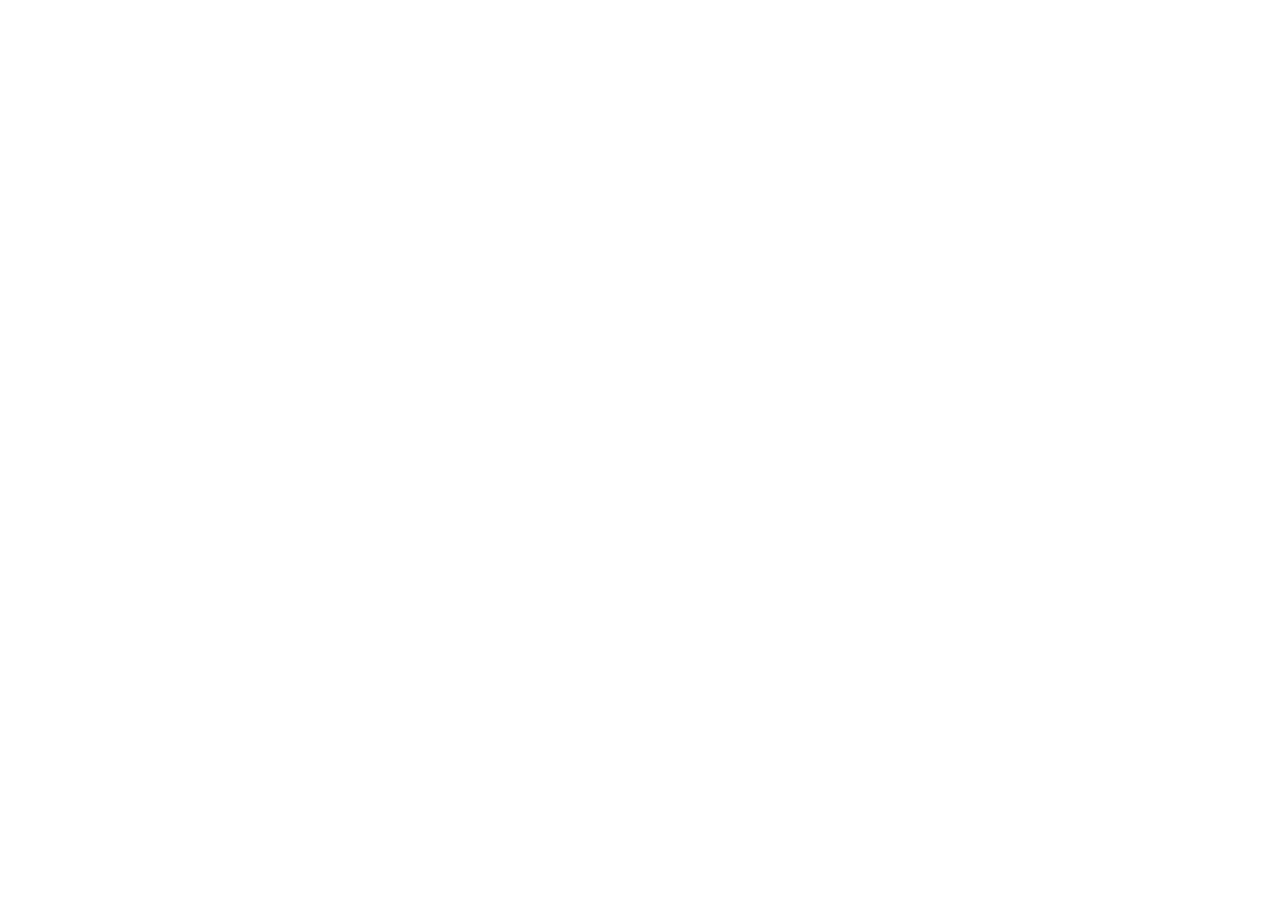
==== commit 6410d2ca: "Add files via upload" ====
--- a/index.html
+++ b/index.html
@@ -4,8 +4,8 @@
     <meta charset="UTF-8" />
     <meta name="viewport" content="width=device-width, initial-scale=1.0" />
     <title>My Google AI Studio App</title>
-    <script type="module" crossorigin src="/assets/index-STM-Yj-e.js"></script>
-    <link rel="stylesheet" crossorigin href="/assets/index-CiO9WkiB.css">
+    <script type="module" crossorigin src="/skaralysk-portfolio/assets/index-STM-Yj-e.js"></script>
+    <link rel="stylesheet" crossorigin href="/skaralysk-portfolio/assets/index-CiO9WkiB.css">
   </head>
   <body>
     <div id="root"></div>
